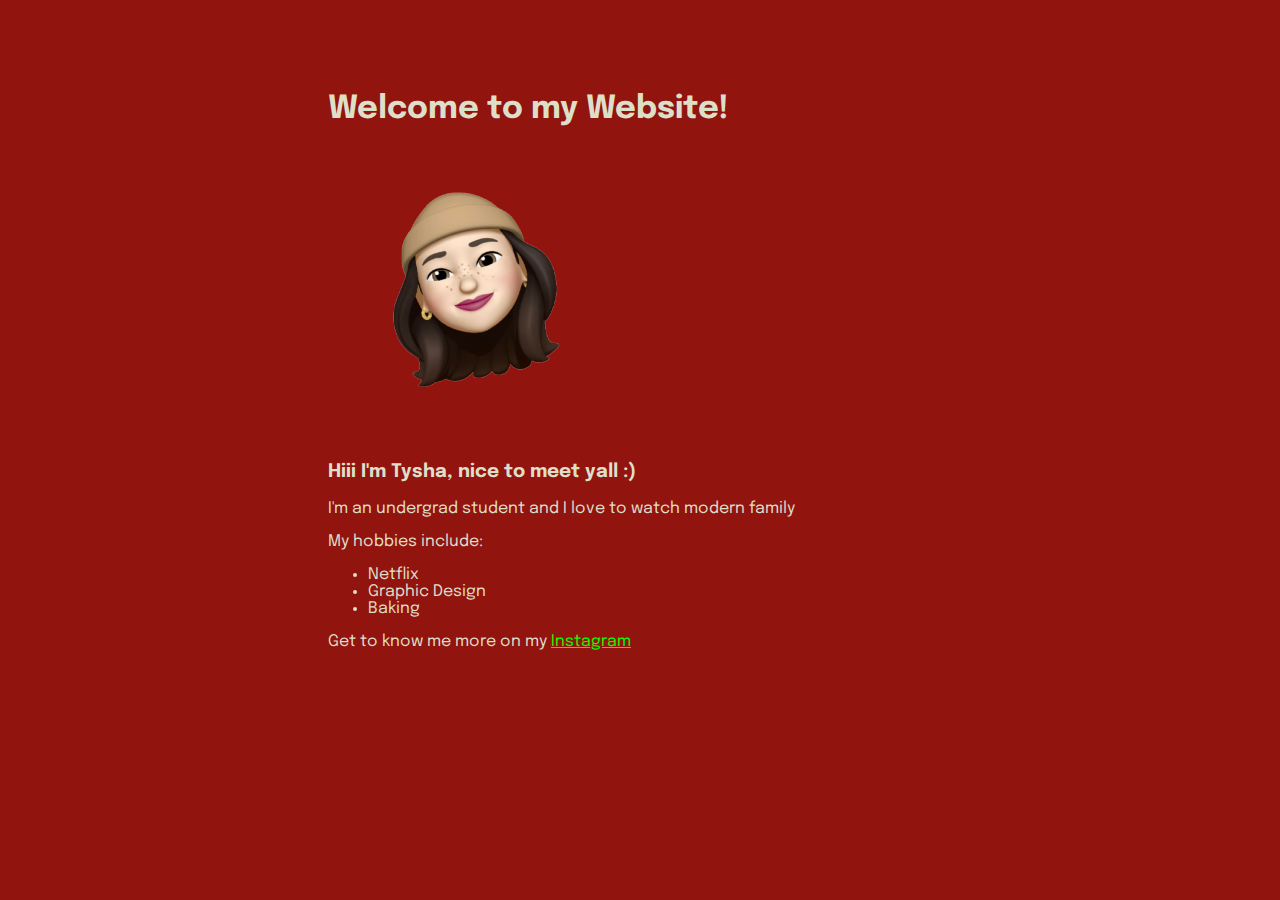
==== index.html @ 19cedffa "add image" ====
<!DOCTYPE html>
<html>
    <head>
        <meta name="viewport" content="width=device-width, initial-scale=1.0">
    <link rel="stylesheet" href="style.css">
    </head>
    <body>
        <h1>Welcome to my Website!</h1>
        <img src="photo.png">
        <h3>Hiii I'm Tysha, nice to meet yall :)</h3>
        <p>I'm an undergrad student and I love to watch modern family</p>
        <p>My hobbies include:</p>
        <ul>
            <li>Netflix</li>
            <li>Graphic Design</li>
            <li>Baking</li>
        </ul>

        <p>Get to know me more on my <a href="https://www.instagram.com/shanikatysha/">Instagram</a></p>

    </body>
</html>
---- style.css ----
@import url('https://fonts.googleapis.com/css?family=Epilogue:200,300,500,700');

body {
    font-family: Epilogue, sans-serif, monospace;
    color:rgb(222, 223, 201);
    background-color: #92140f;
    padding: 5%;
    padding-left: 25%;
    padding-right: 25%;
    background-repeat: no-repeat;
    background-attachment: fixed;  
    background-size: cover;
}

img {
    width: 50%;
}

a {
    color: rgb(0, 255, 0);
}
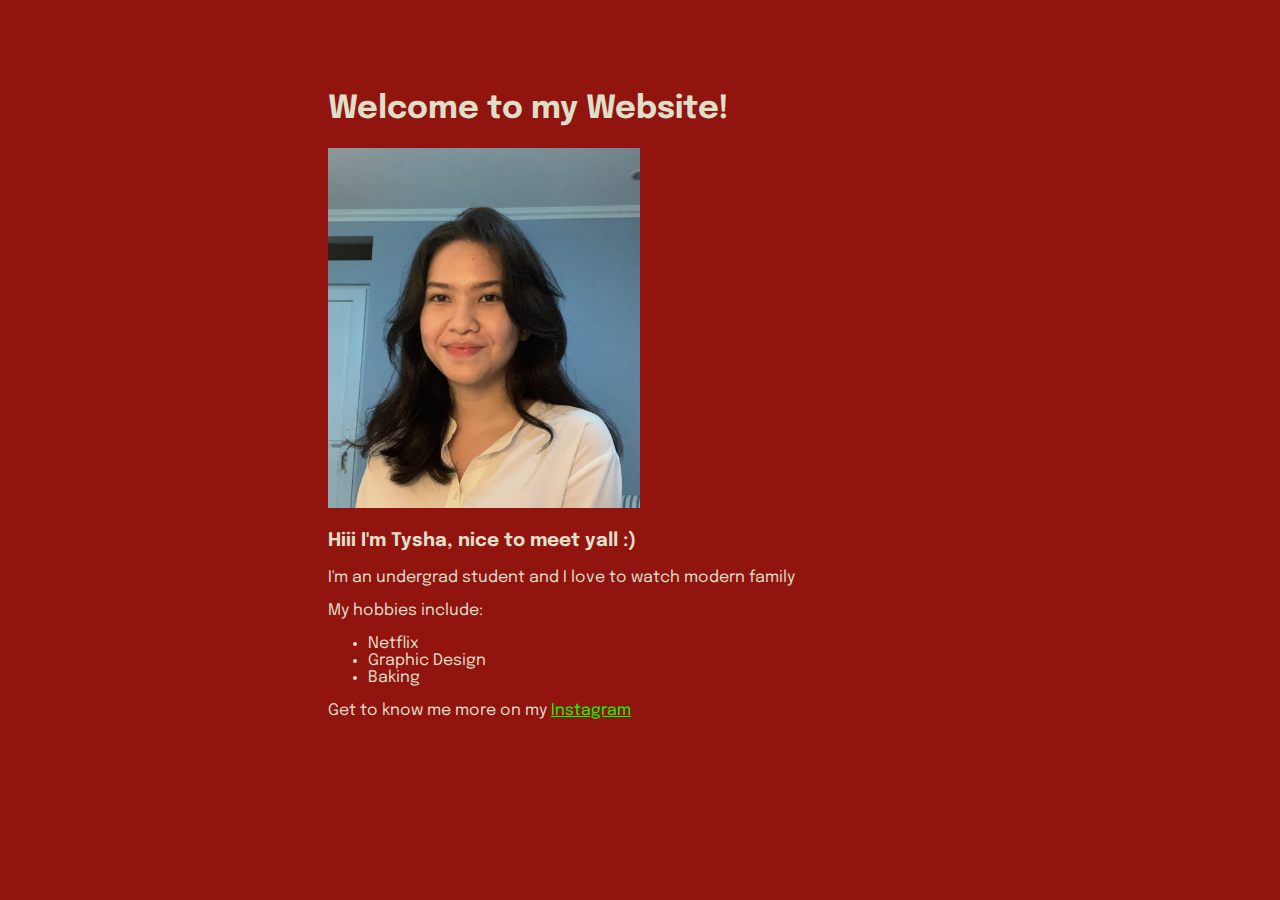
==== commit 77f32ee5: "final" ====
--- a/index.html
+++ b/index.html
@@ -6,7 +6,7 @@
     </head>
     <body>
         <h1>Welcome to my Website!</h1>
-        <img src="photo.png">
+        <img src="photo.jpg">
         <h3>Hiii I'm Tysha, nice to meet yall :)</h3>
         <p>I'm an undergrad student and I love to watch modern family</p>
         <p>My hobbies include:</p>
@@ -15,9 +15,7 @@
             <li>Graphic Design</li>
             <li>Baking</li>
         </ul>
-
         <p>Get to know me more on my <a href="https://www.instagram.com/shanikatysha/">Instagram</a></p>
-
     </body>
 </html>
 
